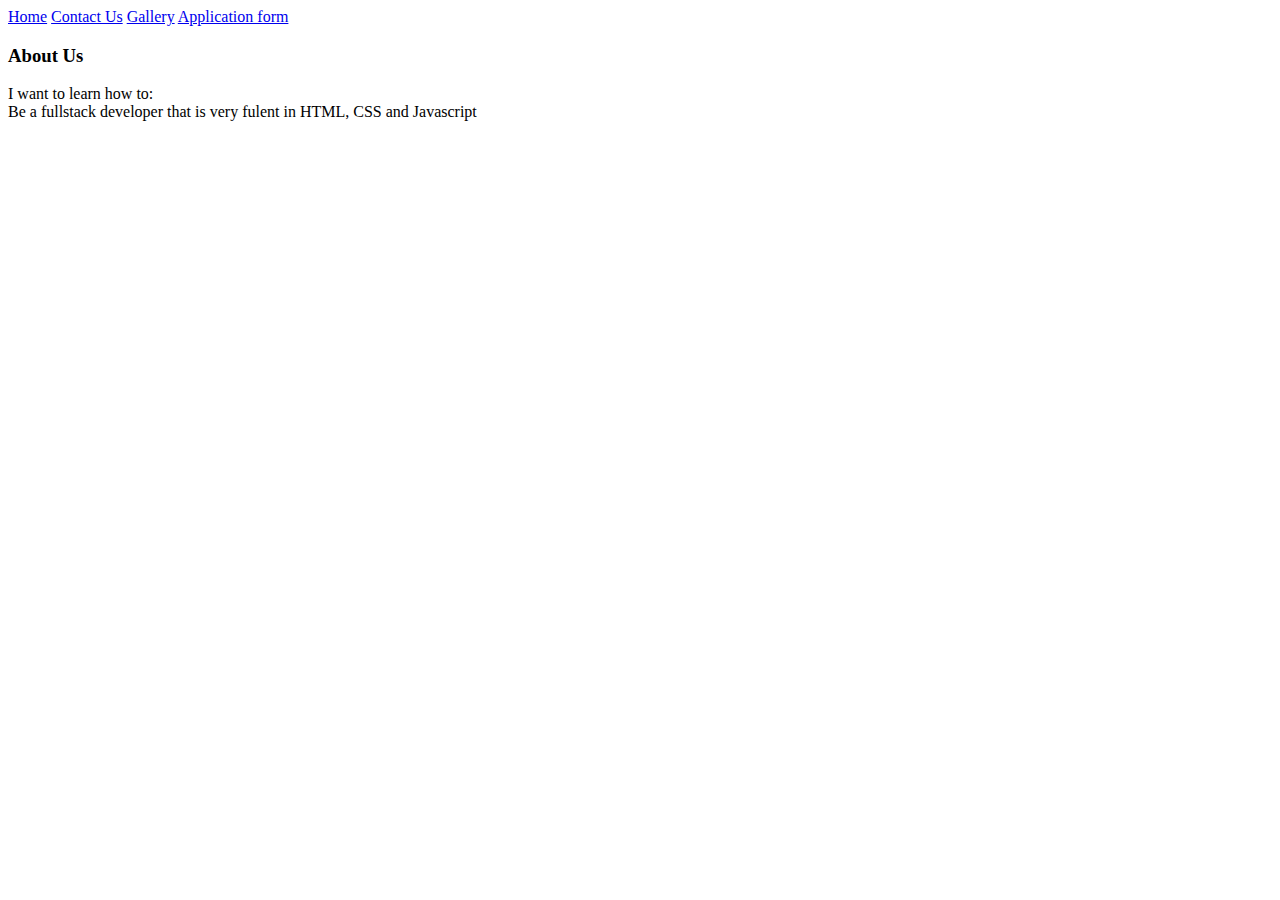
==== aboutus.html @ 3ba81d7c "Pwc training" ====
<!DOCTYPE html>
<html lang="en">
<head>
<title>About Us</title>
</head>
<body>
    <a href="index.html">Home</a>
    <a href="contactus.html">Contact Us</a>
    <a href="gallery.html">Gallery</a>
    <a href="applicationform.html">Application form </a>
    <a href="aboutus.html"></a>
    <h3>About Us</h3>
    <p>I want to learn how to: <br>
        Be a fullstack developer that is very fulent in HTML, CSS and Javascript 

       
  
    </p>
</body>
</html>
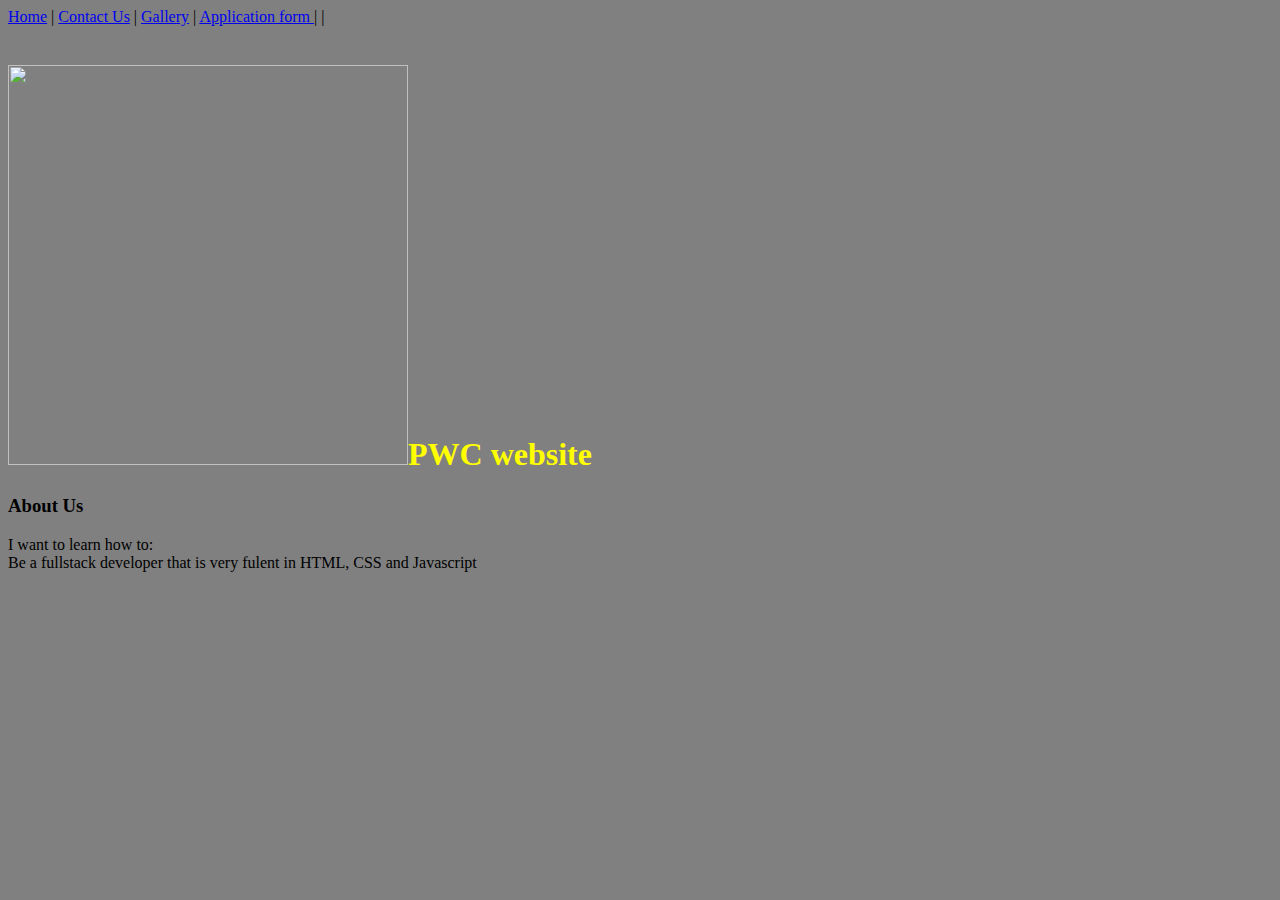
==== commit 17ef52e1: "PWC update" ====
--- a/aboutus.html
+++ b/aboutus.html
@@ -2,13 +2,15 @@
 <html lang="en">
 <head>
 <title>About Us</title>
+<link rel="stylesheet" href="style.css">
 </head>
 <body>
-    <a href="index.html">Home</a>
-    <a href="contactus.html">Contact Us</a>
-    <a href="gallery.html">Gallery</a>
-    <a href="applicationform.html">Application form </a>
-    <a href="aboutus.html"></a>
+    <a href="index.html">Home</a> |
+    <a href="contactus.html">Contact Us</a> |
+    <a href="gallery.html">Gallery</a> |
+    <a href="applicationform.html">Application form </a> |
+    <a href="aboutus.html"></a> | <br><br>
+    <h1><span><img src="./Pics/" alt=""></span>PWC website</h1>
     <h3>About Us</h3>
     <p>I want to learn how to: <br>
         Be a fullstack developer that is very fulent in HTML, CSS and Javascript 
--- a/style.css
+++ b/style.css
@@ -0,0 +1,18 @@
+body{
+    background-color:grey;
+}
+
+img{
+    width: 400px;
+    height: 400px;
+}
+
+table, th, tr{
+    border: 1px solid black;
+}
+
+h1{
+color: yellow;
+}
+
+
